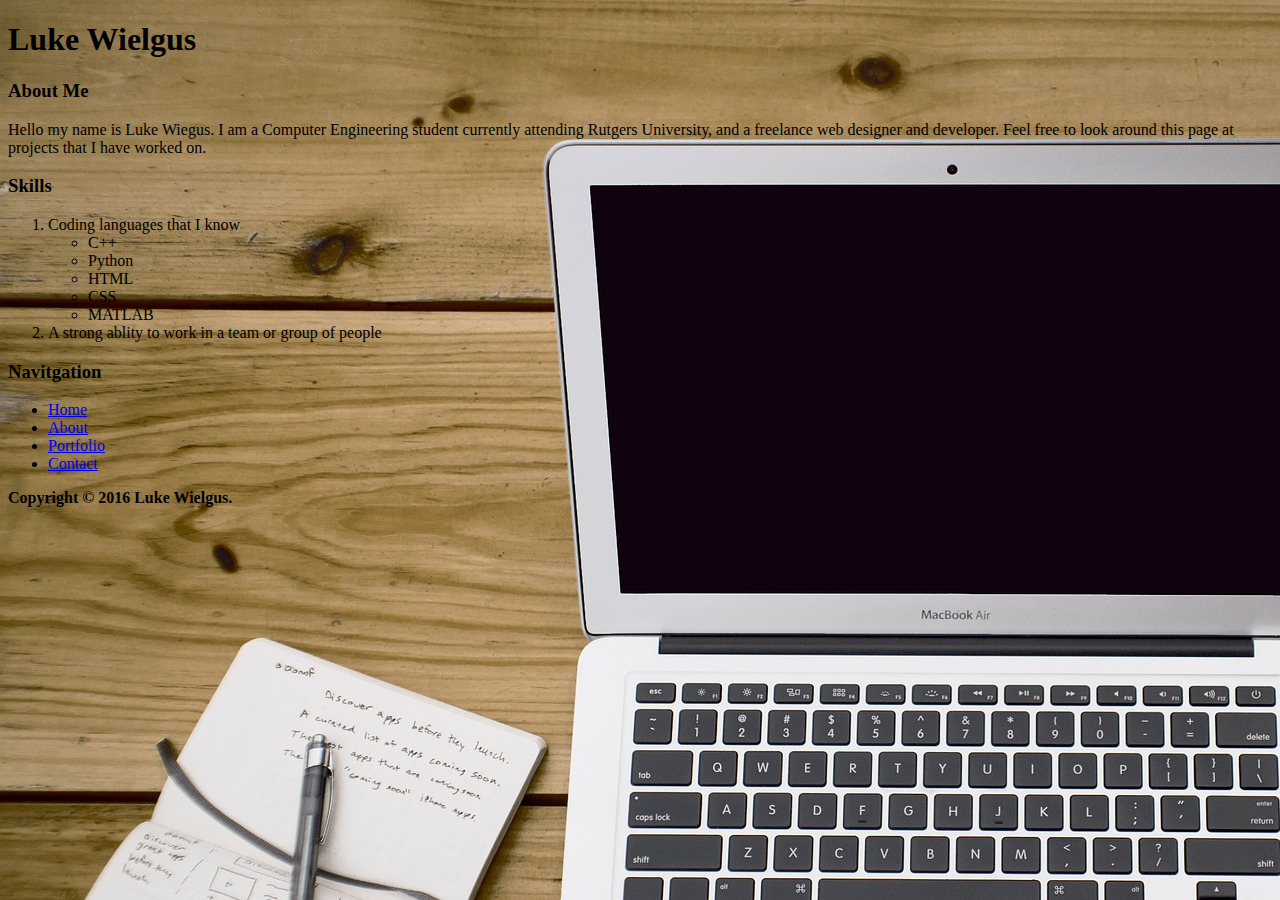
==== about.html @ 603c2d04 "first commit" ====
<!DOCTYPE html>
<html>
<head>
	<title>Luke Wielgus</title>
	<link rel="stylesheet" type="textt/css" href="style.css" />
</head>

<body>
	<body background="background.jpg">
	<div id="outer">
		<div id="container">
			<div id="header">
				<h1>Luke Wielgus</h1>
			</div>
			<div id="content">
				<div id="main">
					<h3>About Me</h3>
					<p>Hello my name is Luke Wiegus. I am a Computer Engineering student currently attending Rutgers University, and a freelance web designer and developer. Feel free to look around this page at projects that I have worked on.</p>
					<h3>Skills</h3>
					<ol>
						<li>Coding languages that I know</li>
						<ul>
							<li>C++</li>
							<li>Python</li>
							<li>HTML</li>
							<li>CSS</li>
							<li>MATLAB</li>
						</ul>
						<li>A strong ablity to work in a team or group of people</li>
					</ol>
				</div>
				<div id="nav">
					<h3>Navitgation</h3>
					<ul>
						<li><a href="index.html">Home</a></li>
						<li><a href="about.html">About</a></li>
						<li><a href="portfolio.html">Portfolio</a></li>
						<li><a href="contact.html">Contact</a></li>
					</ul>
				</div>
			</div>
			<div id="footer">
				<strong>Copyright &copy; 2016 Luke Wielgus.</strong>
			</div>
		</div>
	</div>
</body>
</html>
---- style.css ----
html *
{
   color: #FFF !important;
   font-family: Helvetica !important;
}

#outer{
  display: table;
  position: absolute;
  height: 100%;
  width: 100%;
}

body{
	background-color: #999999;
}

a{
	text-decoration: none;
}

h1, h3{
	margin: 0;
}

#container{
/*	background-color: white;*/
	width: 1000px;
	margin: auto;
	text-decoration-color: white;
  vertical-align: middle;
}

#header{
	text-align: left;
	padding-left: 5em;
}

#content{
	padding: 10px;
}

#nav{
	width: 200px;
	float: left;
}

#nav ul{
	list-style-type: none;
	padding-left: 10px;
}

#main{
	width: 780px;
	float: right;
}

#footer{
	clear: both;
	text-align: center;
}
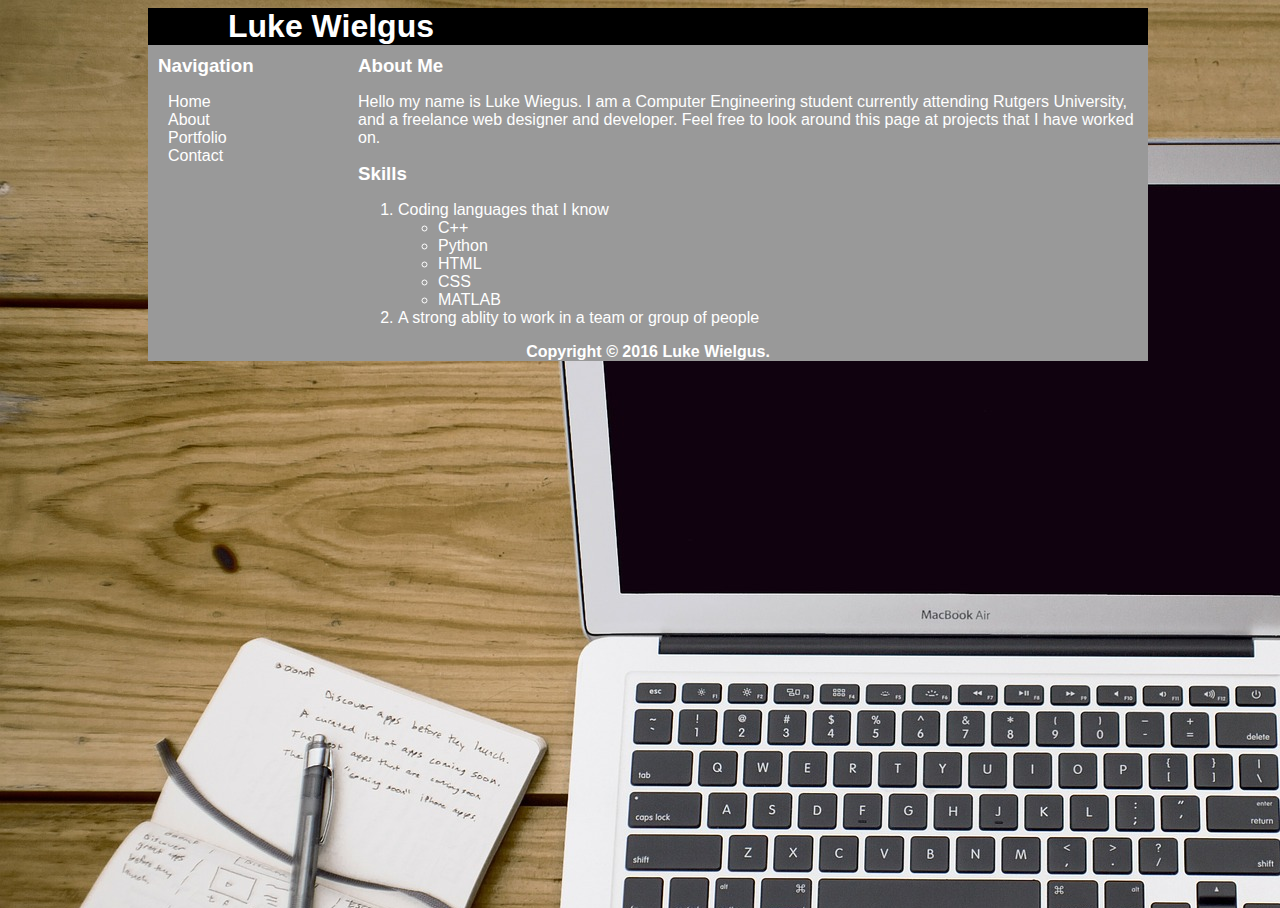
==== commit 1cf0d0bd: "update" ====
--- a/about.html
+++ b/about.html
@@ -2,7 +2,7 @@
 <html>
 <head>
 	<title>Luke Wielgus</title>
-	<link rel="stylesheet" type="textt/css" href="style.css" />
+	<link rel="stylesheet" type="text/css" href="style.css" />
 </head>
 
 <body>
@@ -30,7 +30,7 @@
 					</ol>
 				</div>
 				<div id="nav">
-					<h3>Navitgation</h3>
+					<h3>Navigation</h3>
 					<ul>
 						<li><a href="index.html">Home</a></li>
 						<li><a href="about.html">About</a></li>
--- a/style.css
+++ b/style.css
@@ -12,7 +12,7 @@
 }
 
 body{
-	background-color: #999999;
+	background-color: #999;
 }
 
 a{
@@ -24,7 +24,7 @@
 }
 
 #container{
-/*	background-color: white;*/
+	background-color: #999;
 	width: 1000px;
 	margin: auto;
 	text-decoration-color: white;
@@ -32,6 +32,7 @@
 }
 
 #header{
+  background-color: #000000;
 	text-align: left;
 	padding-left: 5em;
 }
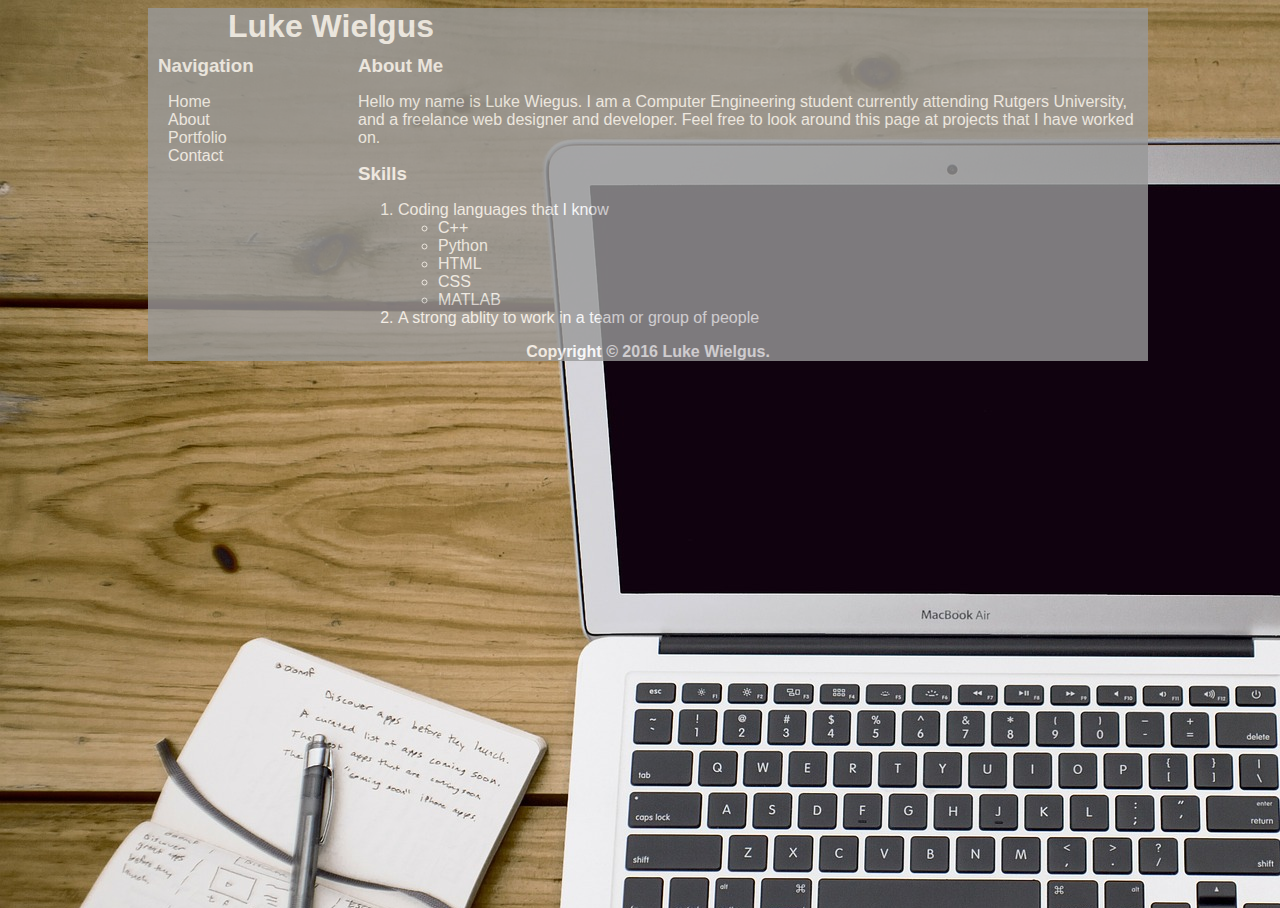
==== commit 3eccda80: "update" ====
--- a/about.html
+++ b/about.html
@@ -6,7 +6,6 @@
 </head>
 
 <body>
-	<body background="background.jpg">
 	<div id="outer">
 		<div id="container">
 			<div id="header">
--- a/style.css
+++ b/style.css
@@ -12,7 +12,7 @@
 }
 
 body{
-	background-color: #999;
+	background-image: url("background.jpg");
 }
 
 a{
@@ -25,6 +25,7 @@
 
 #container{
 	background-color: #999;
+  opacity: 0.8;
 	width: 1000px;
 	margin: auto;
 	text-decoration-color: white;
@@ -32,7 +33,7 @@
 }
 
 #header{
-  background-color: #000000;
+  background-color: #999;
 	text-align: left;
 	padding-left: 5em;
 }
